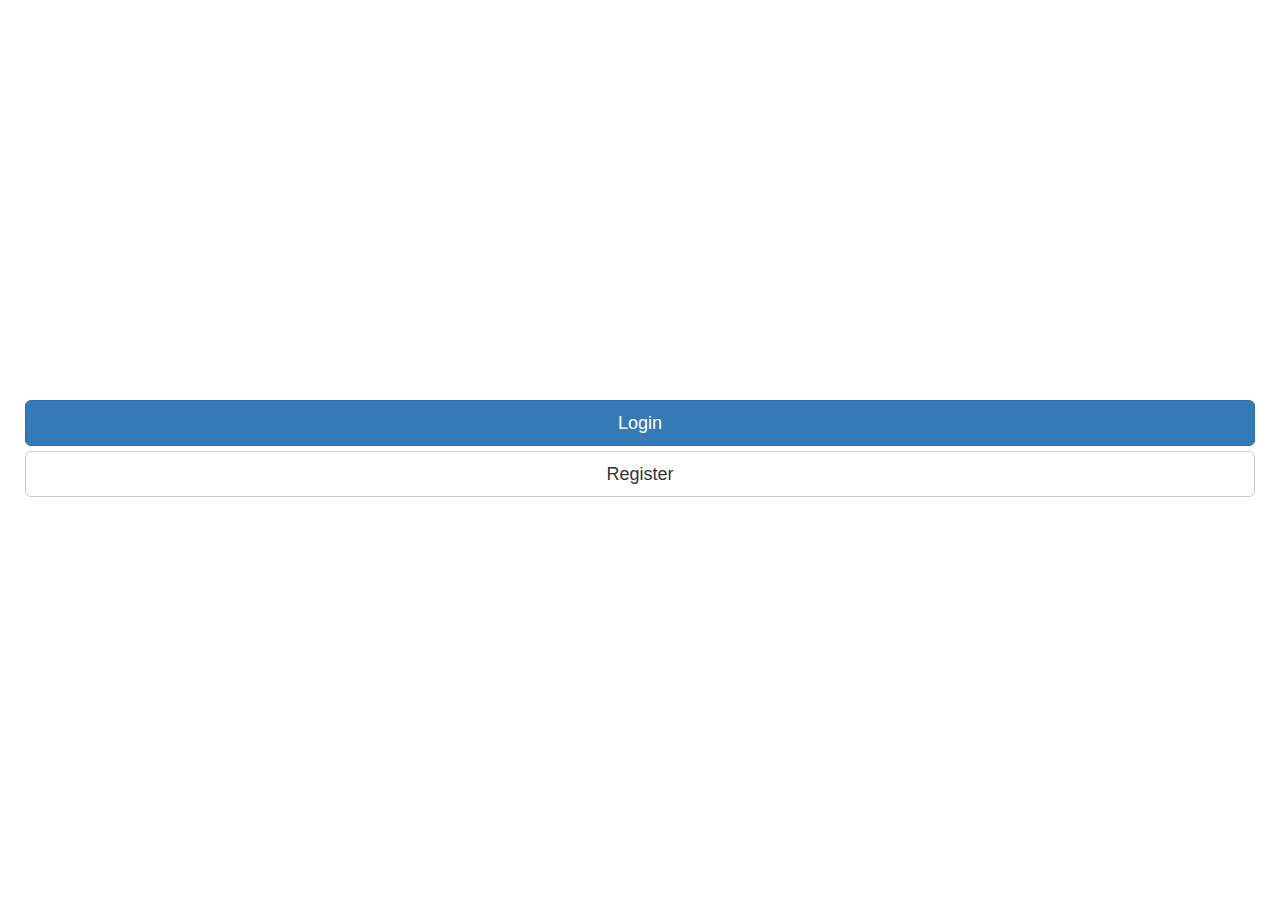
==== menu.html @ 5e2b7b66 "Create initial 2d menu page" ====
<html>
    <head>
        <link 
            rel="stylesheet" 
            href="https://maxcdn.bootstrapcdn.com/bootstrap/3.3.7/css/bootstrap.min.css" 
            integrity="sha384-BVYiiSIFeK1dGmJRAkycuHAHRg32OmUcww7on3RYdg4Va+PmSTsz/K68vbdEjh4u" 
            crossorigin="anonymous">
        <meta name="viewport" content="width=device-width, initial-scale=1, maximum-scale=1, user-scalable=no">
        <link rel="stylesheet" type="text/css" href="css/menu.css">
    </head>
    <body>
        <div class="container-fluid" id="appBlock">
            <div class="row" id="menuBtns">
                <div class="col-sm-12">
                    <a href="index.html" type="button" class="btn btn-primary btn-lg btn-block">Login</a>
                    <a type="button" class="btn btn-default btn-lg btn-block">Register</a>
                </div>               
            </div>
        </div>
    </body>
</html>
---- css/menu.css ----
* {
    box-sizing: border-box;   
}

#appBlock {
    height: 100vh;
    position: relative;
}

#appBlock #menuBtns {
    position: absolute;
    top: 50%;
    height: 100px;
    width: 100%;
    margin-top: -50px;
    padding: 0px 10px;
}
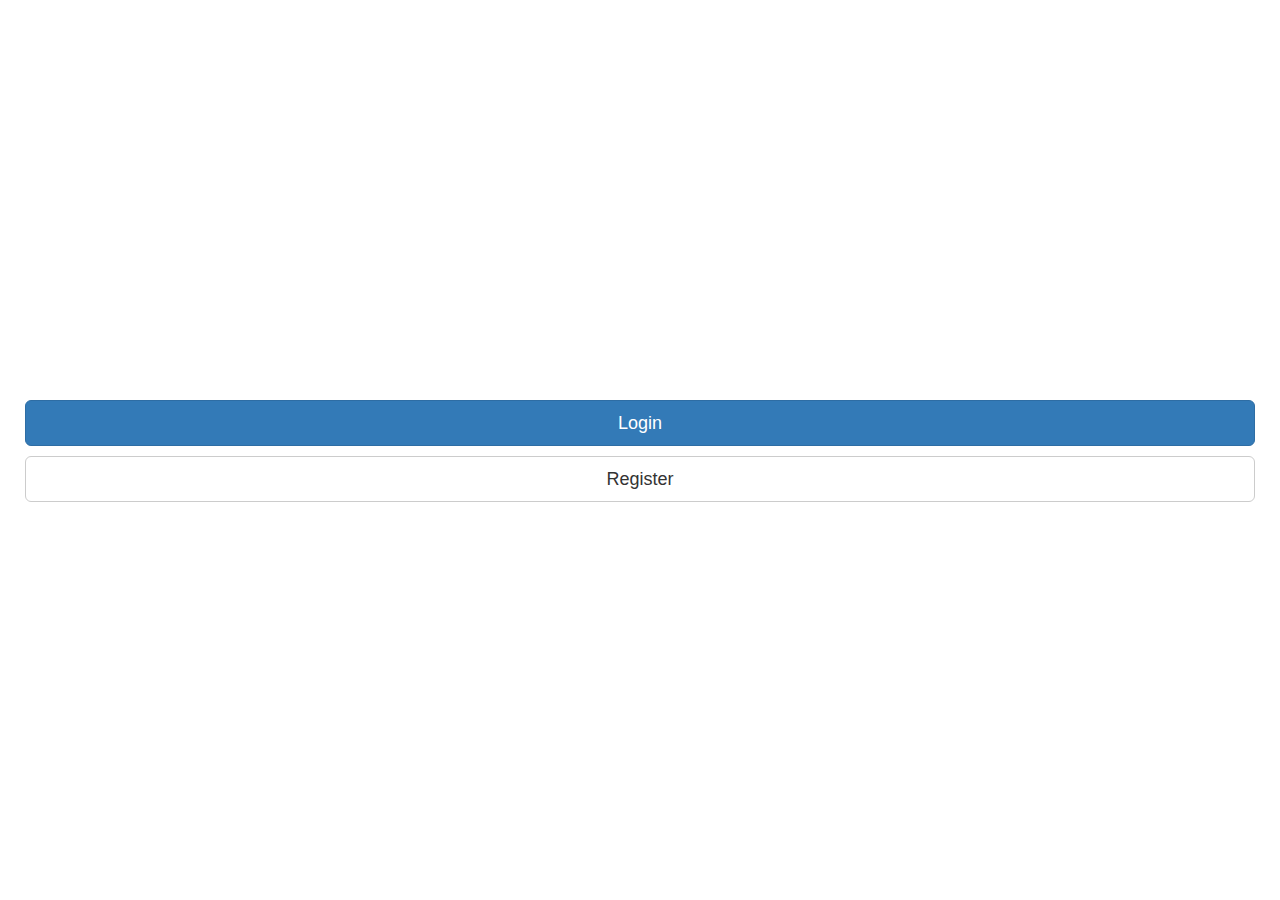
==== commit bb4a6289: "Add styling to menu" ====
--- a/menu.html
+++ b/menu.html
@@ -10,10 +10,10 @@
     </head>
     <body>
         <div class="container-fluid" id="appBlock">
-            <div class="row" id="menuBtns">
+            <div class="row" id="menuOptions">
                 <div class="col-sm-12">
-                    <a href="index.html" type="button" class="btn btn-primary btn-lg btn-block">Login</a>
-                    <a type="button" class="btn btn-default btn-lg btn-block">Register</a>
+                    <a href="index.html" type="button" class="menuBtn btn btn-primary btn-lg btn-block">Login</a>
+                    <a href="" type="button" class="menuBtn btn btn-default btn-lg btn-block">Register</a>
                 </div>               
             </div>
         </div>
--- a/css/menu.css
+++ b/css/menu.css
@@ -7,11 +7,15 @@
     position: relative;
 }
 
-#appBlock #menuBtns {
+#appBlock #menuOptions {
     position: absolute;
     top: 50%;
     height: 100px;
     width: 100%;
     margin-top: -50px;
     padding: 0px 10px;
+}
+
+.menuBtn {
+    margin-bottom: 10px;
 }